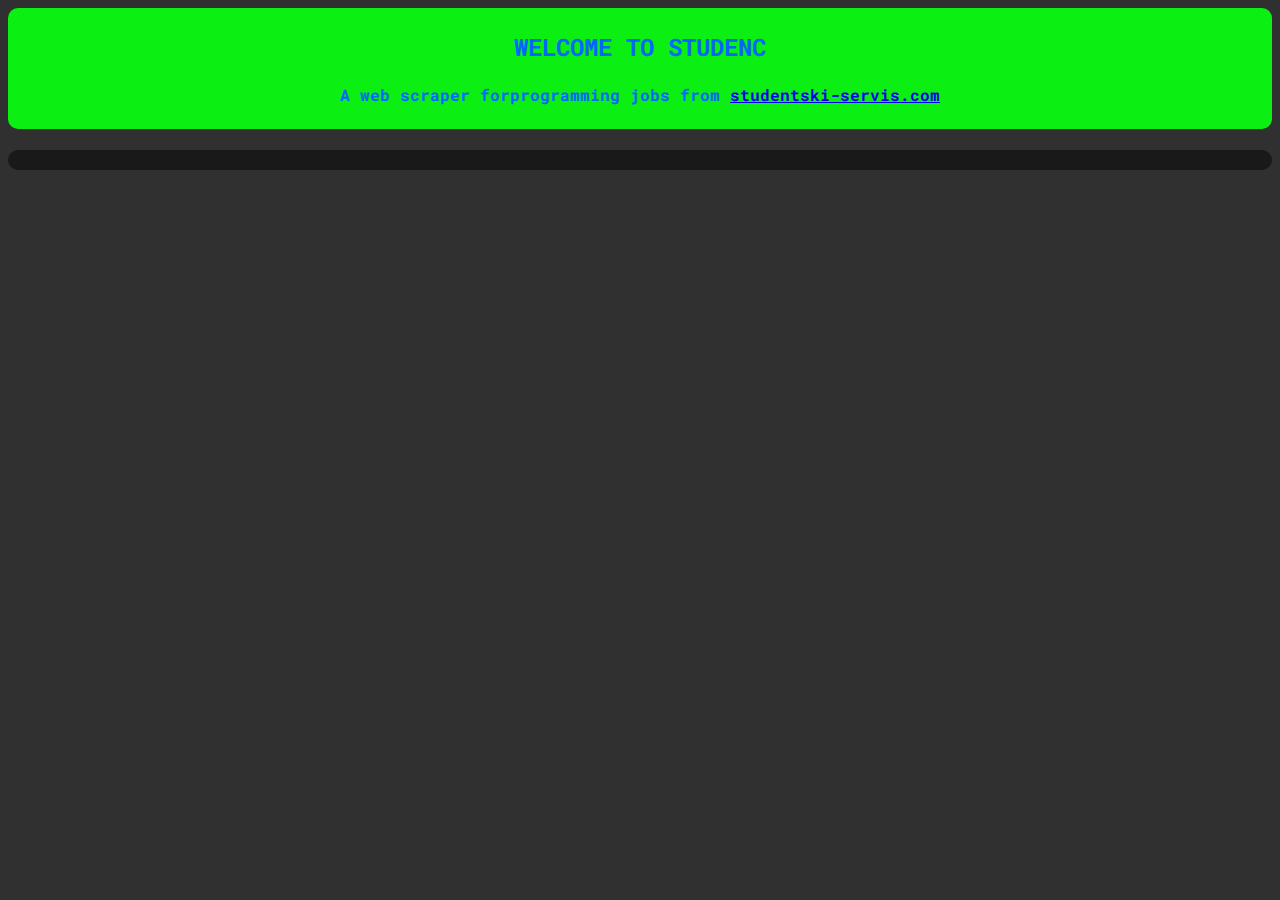
==== index.html @ e6d97e28 "initial commit" ====
<!DOCTYPE html>
<html>
    <head>
        <title>Studenc</title>
        <link rel="icon" href="icon.png">
        <link rel="stylesheet" href="index.css">
        <script src="https://ajax.googleapis.com/ajax/libs/jquery/3.5.1/jquery.min.js"></script>
        <script type="text/javascript">
            $(document).ready(function() {
                $.ajax({
                    url: "http://localhost:6969/jobs",
                    success: function(data) {
                        for (i in data["jobs"]) {
                            $("#jobs").append("<div class='job'><h6>" + data["jobs"][i].title + "</h6><p class='pay'>pay: "+ data["jobs"][i].pay +"€</p><p class='description'>"+ data["jobs"][i].description +"</p><p class='id'>id: " + data["jobs"][i].jobId + "</p></div><br>");
                        }
                    },
                })
            })
        </script>
    </head>
    <body>
        <div class="header">
            <h2>WELCOME TO STUDENC</h2>
            <h4>A web scraper forprogramming jobs from <a href="https://www.studentski-servis.com/studenti">studentski-servis.com</a></h4>
        </div>
        <br>
        <div id="jobs">
        </div>
        <div class="footer"></div>
    </body>
</html>
---- index.css ----
@import url('https://fonts.googleapis.com/css?family=Roboto+Mono&display=swap');

body {
    color: #0066FF;
    background-color: #303030;
    font-family: "Roboto Mono";
}

h2, h4 {
    text-align: center;
}

.header {
    background-color: #0bef13;
    padding: 3px;
    border-radius: 10px;
}

.footer {
    background-color: #303030;
    min-height: 100px;
}

#jobs {
    background-color: #191919;
    padding: 10px;
    border-radius: 10px;
}

.job {
    color: #ffffff;
    background-color: #282828;
    padding: 3px;
    margin: 5px;
    border-radius: 10px;
}

.job h6 {
    text-align: center;
}

.job p {
    font-size: small;
    text-align: center;
}

.job .id {
    font-size: 7px;
}
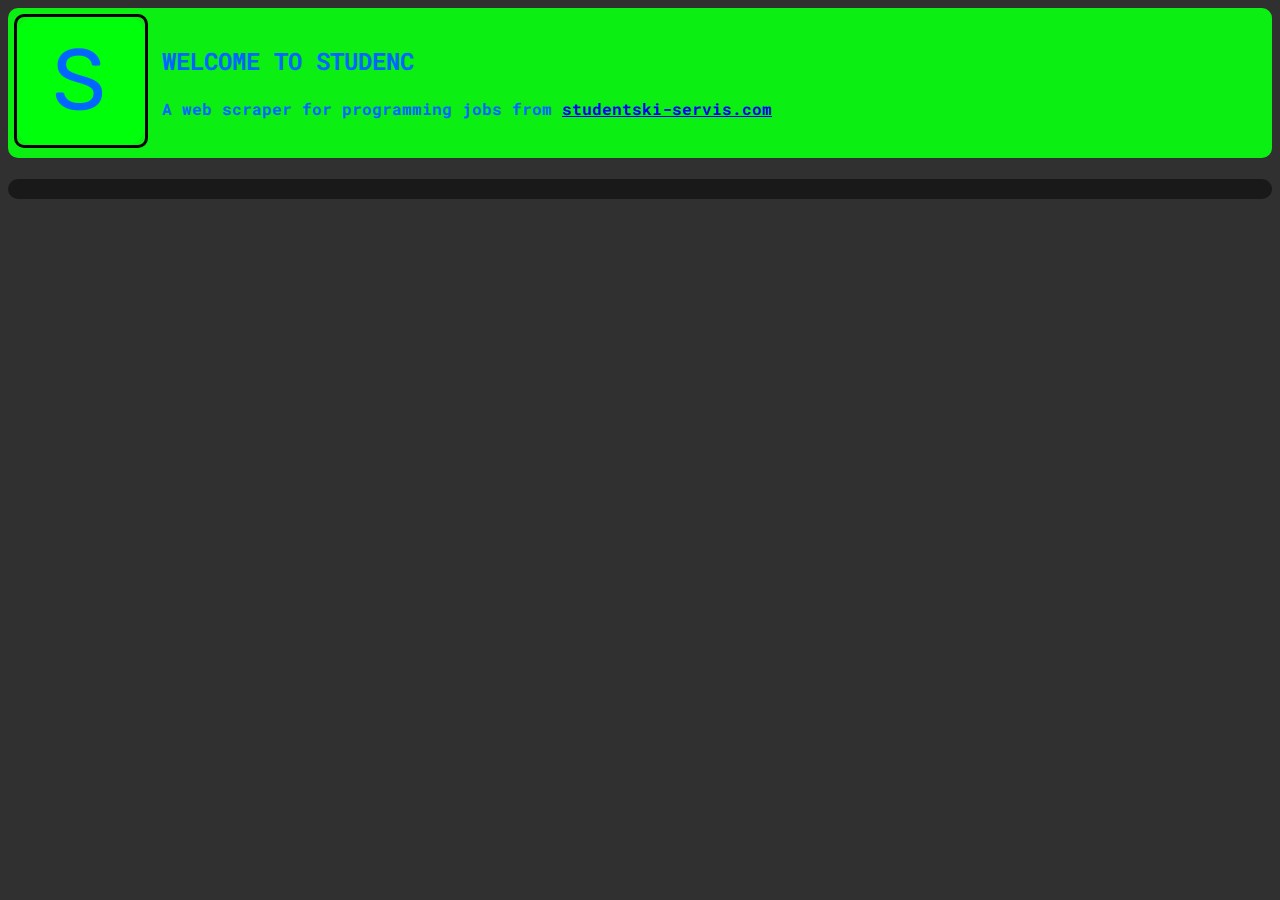
==== commit c9e7f1c8: "icon in header" ====
--- a/index.html
+++ b/index.html
@@ -20,8 +20,20 @@
     </head>
     <body>
         <div class="header">
-            <h2>WELCOME TO STUDENC</h2>
-            <h4>A web scraper forprogramming jobs from <a href="https://www.studentski-servis.com/studenti">studentski-servis.com</a></h4>
+            <table>
+                <thead>
+                  <tr>
+                    <td><img src="icon.png" height="128px"></img></td>
+                    <td>
+                        <div class="header-titles">
+                            <h2>WELCOME TO STUDENC</h2>
+                            <h4>A web scraper for programming jobs from <a href="https://www.studentski-servis.com/studenti">studentski-servis.com</a></h4>
+                        </div>
+                    </td>
+                  </tr>
+                </thead>
+            </table>
+            
         </div>
         <br>
         <div id="jobs">
--- a/index.css
+++ b/index.css
@@ -6,8 +6,15 @@
     font-family: "Roboto Mono";
 }
 
+img {
+    border-style: solid;
+    border-color: black;
+    border-radius: 10px;
+}
+
 h2, h4 {
-    text-align: center;
+    text-align: left;
+    padding-left: 10px;
 }
 
 .header {
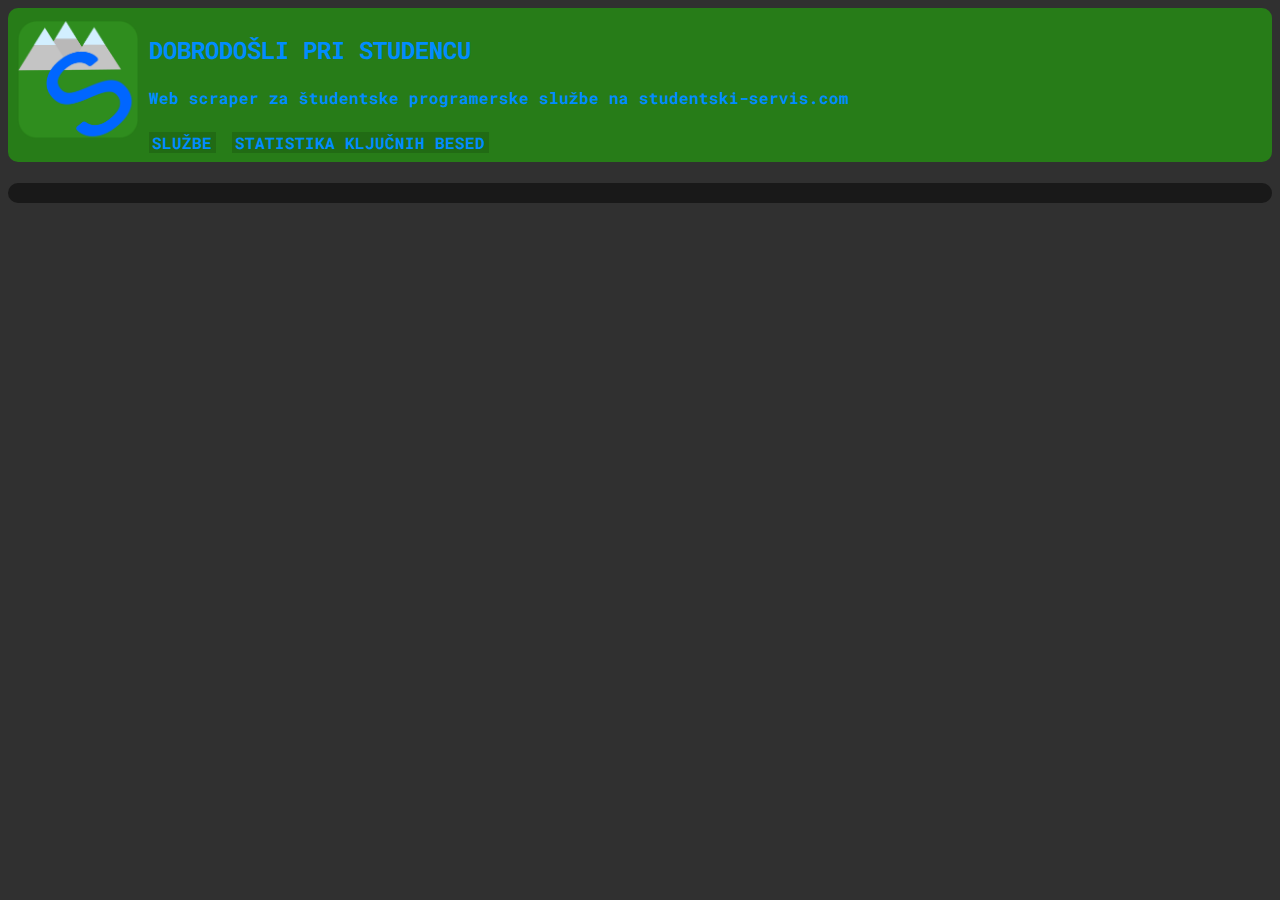
==== commit e70b8f52: "redoing stats page" ====
--- a/index.html
+++ b/index.html
@@ -14,6 +14,11 @@
                             $("#jobs").append("<div class='job'><h6>" + data["jobs"][i].title + "</h6><p class='pay'>pay: "+ data["jobs"][i].pay +"€</p><p class='description'>"+ data["jobs"][i].description +"</p><p class='id'>id: " + data["jobs"][i].jobId + "</p></div><br>");
                         }
                     },
+                    complete: function() {
+                        if (!$('#jobs').is(':parent')) {
+                            $("#jobs").append("<div class='job'><h6>NO JOBS AVAILABLE</h6></div>")
+                        }
+                    }
                 })
             })
         </script>
@@ -23,17 +28,18 @@
             <table>
                 <thead>
                   <tr>
-                    <td><img src="icon.png" height="128px"></img></td>
+                    <td><a href="/"><img src="icon.png" height="128px"></img></a></td>
                     <td>
                         <div class="header-titles">
-                            <h2>WELCOME TO STUDENC</h2>
-                            <h4>A web scraper for programming jobs from <a href="https://www.studentski-servis.com/studenti">studentski-servis.com</a></h4>
+                            <h2><strong>DOBRODOŠLI PRI STUDENCU</strong></h2>
+                            <h4><strong>Web scraper za študentske programerske službe na <a href="https://www.studentski-servis.com/studenti">studentski-servis.com</a></strong></h4>
+                            <h4 class="buttons"><a href="/">SLUŽBE</a></h4>
+                            <h4 class="buttons"><a href="/kljucne-besede.html">STATISTIKA KLJUČNIH BESED</a></h4>
                         </div>
                     </td>
                   </tr>
                 </thead>
             </table>
-            
         </div>
         <br>
         <div id="jobs">
--- a/index.css
+++ b/index.css
@@ -1,26 +1,31 @@
 @import url('https://fonts.googleapis.com/css?family=Roboto+Mono&display=swap');
 
 body {
-    color: #0066FF;
+    color: #008cff;
     background-color: #303030;
     font-family: "Roboto Mono";
 }
 
-img {
-    border-style: solid;
-    border-color: black;
+.header h2, h4 {
+    text-align: left;
+    padding-left: 3px;
+}
+
+.header {
+    background-color: #277c18;
+    padding: 3px;
     border-radius: 10px;
 }
 
-h2, h4 {
-    text-align: left;
-    padding-left: 10px;
+.buttons{
+    margin: 3px;
+    padding-right: 4px;
+    display: inline-block;
+    background-color: #216b14;
 }
 
-.header {
-    background-color: #0bef13;
-    padding: 3px;
-    border-radius: 10px;
+.buttons:hover {
+    background-color: #1e6311;
 }
 
 .footer {
@@ -53,4 +58,64 @@
 
 .job .id {
     font-size: 7px;
+}
+
+a{   
+    color:#008cff;   
+    text-decoration:none;
+ }
+ a:active {
+     color: blue;
+ }
+
+ #besede, #dodajbesede {
+    background-color: #191919;
+    padding: 10px;
+    border-radius: 10px;
+    min-height: 30px;
+}
+
+.tabelabesed{
+    width: 100%;
+}
+
+.title {
+    text-align: center;
+    font-size: large;
+}
+
+.wordinputform {
+    background-color: #282828;
+    padding: 15px;
+    border-radius: 10px;
+    margin: 5px;
+}
+
+.inputshit{
+    margin: 3px;
+    display: inline;
+}
+
+input {
+    background-color: #191919;
+    color: #008cff;
+    border-radius: 5px;
+    border-color: #008cff;
+    padding: 3px;
+}
+
+select {
+    background-color: #191919;
+    color: #008cff;
+    border-radius: 5px;
+    border-color: #008cff;
+    padding: 3px;
+}
+
+#add {
+    background-color: #191919;
+    color: #008cff;
+    border-radius: 5px;
+    border-color: #008cff;
+    padding: 3px;
 }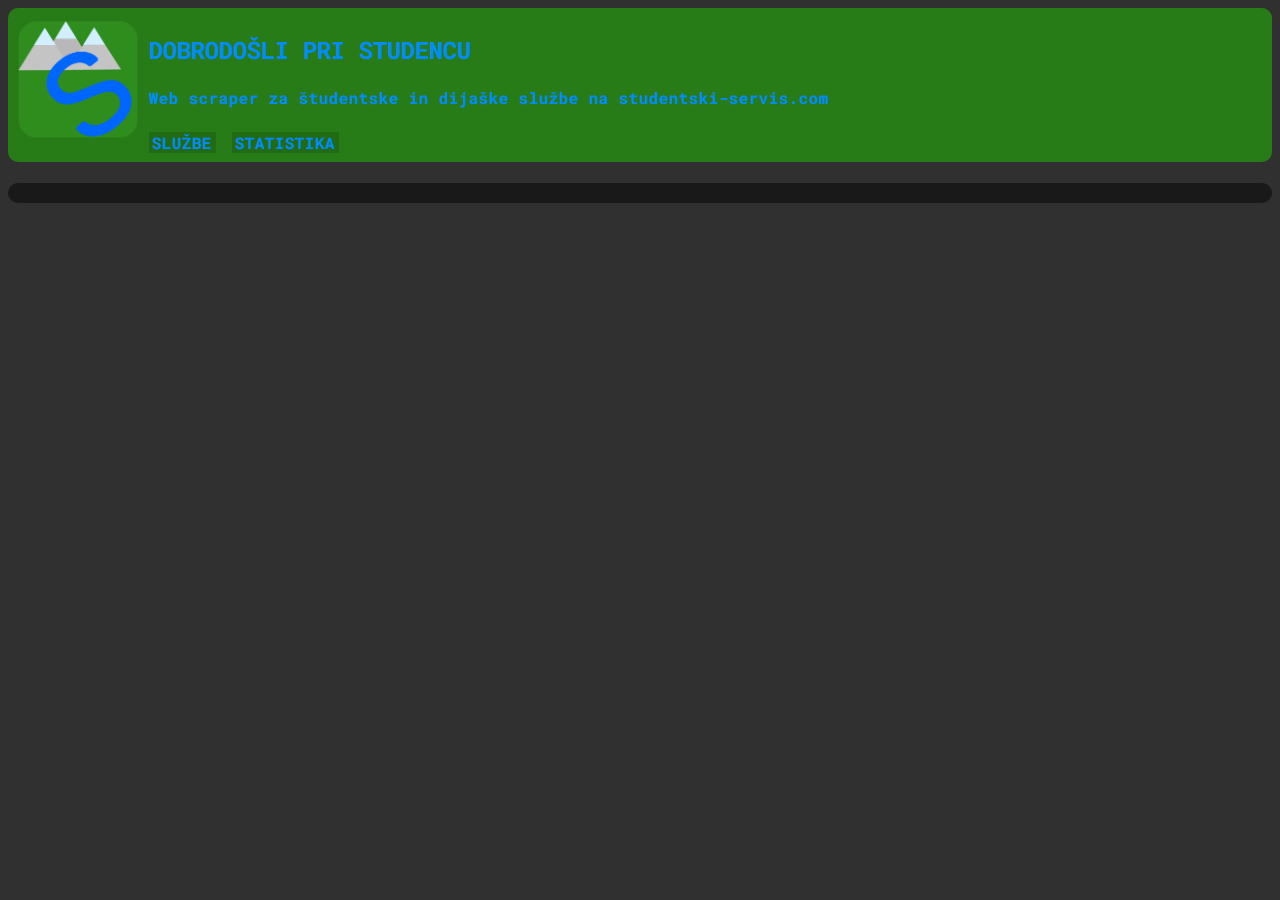
==== commit 35631fa4: "lol" ====
--- a/index.html
+++ b/index.html
@@ -2,16 +2,21 @@
 <html>
     <head>
         <title>Studenc</title>
-        <link rel="icon" href="icon.png">
-        <link rel="stylesheet" href="index.css">
+        <link rel="icon" href="assets/icon.png">
+        <link rel="stylesheet" href="assets/index.css">
         <script src="https://ajax.googleapis.com/ajax/libs/jquery/3.5.1/jquery.min.js"></script>
         <script type="text/javascript">
             $(document).ready(function() {
                 $.ajax({
-                    url: "http://localhost:6969/jobs",
+                    //url: "http://dev.local:6969/jobs",
+                    url: "http://127.0.0.1:6969/jobs",
                     success: function(data) {
+                        console.log(typeof data)
+                        data.jobs.sort(function(a,b) { 
+                            return new Date(a.date).getTime() - new Date(b.date).getTime() 
+                        });
                         for (i in data["jobs"]) {
-                            $("#jobs").append("<div class='job'><h6>" + data["jobs"][i].title + "</h6><p class='pay'>pay: "+ data["jobs"][i].pay +"€</p><p class='description'>"+ data["jobs"][i].description +"</p><p class='id'>id: " + data["jobs"][i].jobId + "</p></div><br>");
+                            $("#jobs").append("<div class='job'><h6>" + data["jobs"][i].title + "</h6><p class='pay'>pay: "+ data["jobs"][i].pay +"€</p><p class='description'>"+ data["jobs"][i].description +"</p><p class='id'>id: <a href='https://www.studentski-servis.com/studenti/prosta-dela?kljb="+data["jobs"][i].jobId+"'>" + data["jobs"][i].jobId + "</a></p></div><br>");
                         }
                     },
                     complete: function() {
@@ -28,13 +33,13 @@
             <table>
                 <thead>
                   <tr>
-                    <td><a href="/"><img src="icon.png" height="128px"></img></a></td>
+                    <td><a href="/"><img src="assets/icon.png" height="128px"></img></a></td>
                     <td>
                         <div class="header-titles">
                             <h2><strong>DOBRODOŠLI PRI STUDENCU</strong></h2>
-                            <h4><strong>Web scraper za študentske programerske službe na <a href="https://www.studentski-servis.com/studenti">studentski-servis.com</a></strong></h4>
+                            <h4><strong>Web scraper za študentske in dijaške službe na <a href="https://www.studentski-servis.com/studenti">studentski-servis.com</a></strong></h4>
                             <h4 class="buttons"><a href="/">SLUŽBE</a></h4>
-                            <h4 class="buttons"><a href="/kljucne-besede.html">STATISTIKA KLJUČNIH BESED</a></h4>
+                            <h4 class="buttons"><a href="/statistika">STATISTIKA</a></h4>
                         </div>
                     </td>
                   </tr>
--- a/assets/index.css
+++ b/assets/index.css
@@ -0,0 +1,150 @@
+@import url('https://fonts.googleapis.com/css?family=Roboto+Mono&display=swap');
+
+body {
+    color: #008cff;
+    background-color: #303030;
+    font-family: "Roboto Mono";
+}
+
+.header h2, h4 {
+    text-align: left;
+    padding-left: 3px;
+}
+
+.header {
+    background-color: #277c18;
+    padding: 3px;
+    border-radius: 10px;
+}
+
+.buttons{
+    margin: 3px;
+    padding-right: 4px;
+    display: inline-block;
+    background-color: #216b14;
+}
+
+.buttons:hover {
+    background-color: #1e6311;
+}
+
+.footer {
+    background-color: #303030;
+    min-height: 100px;
+}
+
+#jobs {
+    background-color: #191919;
+    padding: 10px;
+    border-radius: 10px;
+}
+
+.job {
+    color: #ffffff;
+    background-color: #282828;
+    padding: 3px;
+    margin: 5px;
+    border-radius: 10px;
+}
+
+.job h6 {
+    text-align: center;
+}
+
+.job p {
+    font-size: small;
+    text-align: center;
+}
+
+.job .id {
+    font-size: 7px;
+}
+
+a{   
+    color:#008cff;   
+    text-decoration:none;
+ }
+ a:active {
+     color: blue;
+ }
+
+ #besede, #dodajbesede {
+    background-color: #191919;
+    padding: 10px;
+    border-radius: 10px;
+    min-height: 30px;
+    text-align: center;
+}
+
+.tabelabesed{
+    width: 100%;
+}
+
+.title {
+    text-align: center;
+    font-size: large;
+}
+
+.wordinputform {
+    background-color: #282828;
+    padding: 15px;
+    border-radius: 10px;
+    margin: 5px;
+    text-align: center;
+}
+
+.inputshit{
+    margin: 3px;
+    display: inline;
+}
+
+input {
+    background-color: #191919;
+    color: #008cff;
+    border-radius: 5px;
+    border-color: #008cff;
+    padding: 3px;
+}
+
+select {
+    background-color: #191919;
+    color: #008cff;
+    border-radius: 5px;
+    border-color: #008cff;
+    padding: 3px;
+}
+
+#add {
+    background-color: #191919;
+    color: #008cff;
+    border-radius: 5px;
+    border-color: #008cff;
+    padding: 3px;
+}
+
+#charts {
+    background-color: #191919;
+    padding: 10px;
+    border-radius: 10px;
+    text-align: center;
+}
+
+.part {
+    background-color: #191919;
+    padding: 10px;
+    border-radius: 10px;
+    text-align: center;
+}
+
+.subpart {
+    background-color: #282828;
+    padding: 15px;
+    border-radius: 10px;
+    margin: 5px;
+    text-align: center;
+}
+
+.disclaimer {
+    text-align: center;
+    font-size: 9px;
+}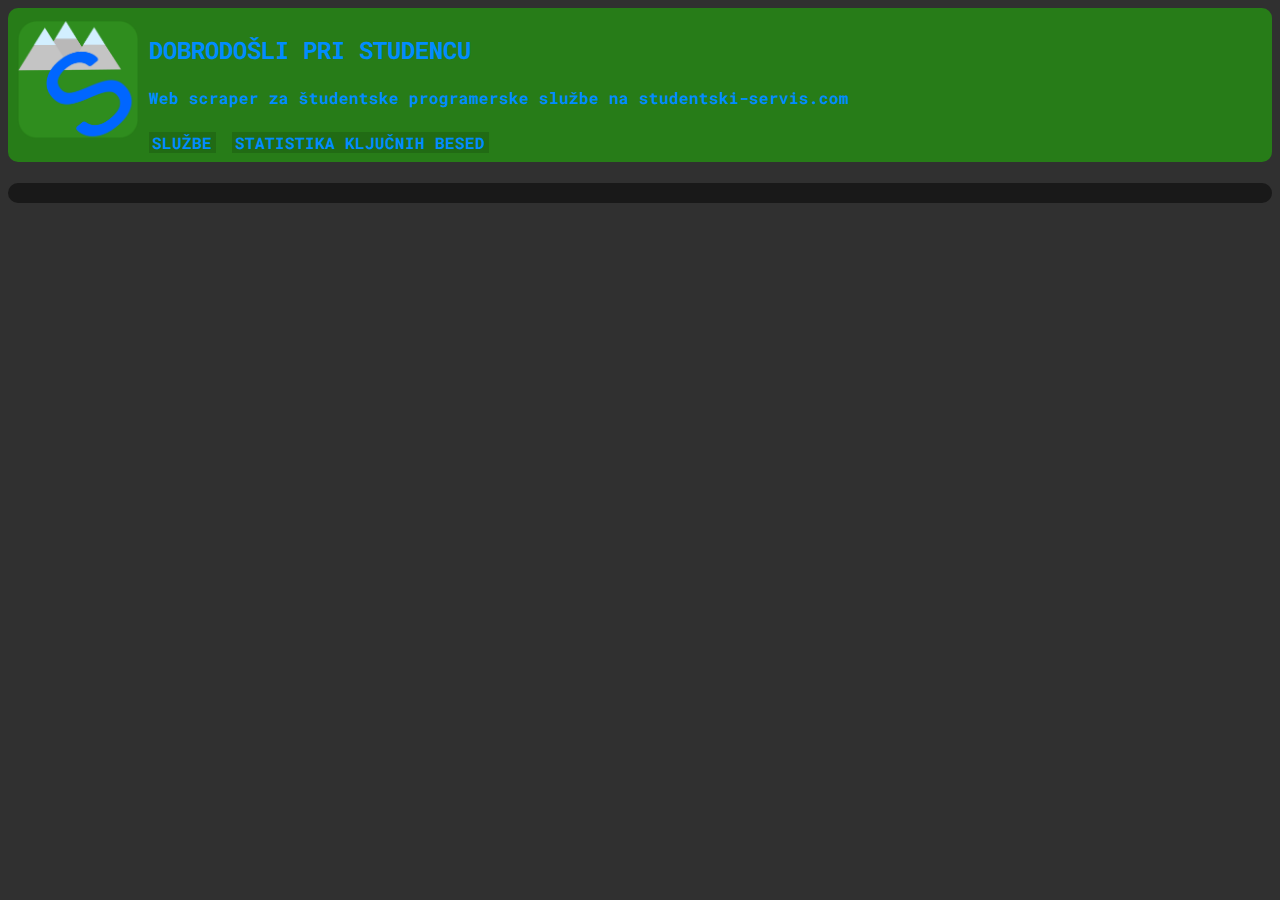
==== commit 672155e1: "." ====
--- a/index.html
+++ b/index.html
@@ -1,22 +1,18 @@
 <!DOCTYPE html>
 <html>
     <head>
+        <meta charset="utf-8"/>
         <title>Studenc</title>
-        <link rel="icon" href="assets/icon.png">
-        <link rel="stylesheet" href="assets/index.css">
+        <link rel="icon" href="icon.png">
+        <link rel="stylesheet" href="index.css">
         <script src="https://ajax.googleapis.com/ajax/libs/jquery/3.5.1/jquery.min.js"></script>
         <script type="text/javascript">
             $(document).ready(function() {
                 $.ajax({
-                    //url: "http://dev.local:6969/jobs",
-                    url: "http://127.0.0.1:6969/jobs",
+                    url: "http://localhost:6969/jobs",
                     success: function(data) {
-                        console.log(typeof data)
-                        data.jobs.sort(function(a,b) { 
-                            return new Date(a.date).getTime() - new Date(b.date).getTime() 
-                        });
                         for (i in data["jobs"]) {
-                            $("#jobs").append("<div class='job'><h6>" + data["jobs"][i].title + "</h6><p class='pay'>pay: "+ data["jobs"][i].pay +"€</p><p class='description'>"+ data["jobs"][i].description +"</p><p class='id'>id: <a href='https://www.studentski-servis.com/studenti/prosta-dela?kljb="+data["jobs"][i].jobId+"'>" + data["jobs"][i].jobId + "</a></p></div><br>");
+                            $("#jobs").append("<div class='job'><h6>" + data["jobs"][i].title + "</h6><p class='pay'>pay: "+ data["jobs"][i].pay +"€</p><p class='description'>"+ data["jobs"][i].description +"</p><p class='id'>id: " + data["jobs"][i].jobId + "</p></div><br>");
                         }
                     },
                     complete: function() {
@@ -33,13 +29,13 @@
             <table>
                 <thead>
                   <tr>
-                    <td><a href="/"><img src="assets/icon.png" height="128px"></img></a></td>
+                    <td><a href="/"><img src="icon.png" height="128px"></img></a></td>
                     <td>
                         <div class="header-titles">
                             <h2><strong>DOBRODOŠLI PRI STUDENCU</strong></h2>
-                            <h4><strong>Web scraper za študentske in dijaške službe na <a href="https://www.studentski-servis.com/studenti">studentski-servis.com</a></strong></h4>
+                            <h4><strong>Web scraper za študentske programerske službe na <a href="https://www.studentski-servis.com/studenti">studentski-servis.com</a></strong></h4>
                             <h4 class="buttons"><a href="/">SLUŽBE</a></h4>
-                            <h4 class="buttons"><a href="/statistika">STATISTIKA</a></h4>
+                            <h4 class="buttons"><a href="/kljucne-besede.html">STATISTIKA KLJUČNIH BESED</a></h4>
                         </div>
                     </td>
                   </tr>
--- a/index.css
+++ b/index.css
@@ -0,0 +1,130 @@
+@import url('https://fonts.googleapis.com/css?family=Roboto+Mono&display=swap');
+
+body {
+    color: #008cff;
+    background-color: #303030;
+    font-family: "Roboto Mono";
+}
+
+.header h2, h4 {
+    text-align: left;
+    padding-left: 3px;
+}
+
+.header {
+    background-color: #277c18;
+    padding: 3px;
+    border-radius: 10px;
+}
+
+.buttons{
+    margin: 3px;
+    padding-right: 4px;
+    display: inline-block;
+    background-color: #216b14;
+}
+
+.buttons:hover {
+    background-color: #1e6311;
+}
+
+.footer {
+    background-color: #303030;
+    min-height: 100px;
+}
+
+#jobs {
+    background-color: #191919;
+    padding: 10px;
+    border-radius: 10px;
+}
+
+.job {
+    color: #ffffff;
+    background-color: #282828;
+    padding: 3px;
+    margin: 5px;
+    border-radius: 10px;
+}
+
+.job h6 {
+    text-align: center;
+}
+
+.job p {
+    font-size: small;
+    text-align: center;
+}
+
+.job .id {
+    font-size: 7px;
+}
+
+a{   
+    color:#008cff;   
+    text-decoration:none;
+ }
+ a:active {
+     color: blue;
+ }
+
+ #besede, #dodajbesede {
+    background-color: #191919;
+    padding: 10px;
+    border-radius: 10px;
+    min-height: 30px;
+    text-align: center;
+}
+
+.tabelabesed{
+    width: 100%;
+}
+
+.title {
+    text-align: center;
+    font-size: large;
+}
+
+.wordinputform {
+    background-color: #282828;
+    padding: 15px;
+    border-radius: 10px;
+    margin: 5px;
+    text-align: center;
+}
+
+.inputshit{
+    margin: 3px;
+    display: inline;
+}
+
+input {
+    background-color: #191919;
+    color: #008cff;
+    border-radius: 5px;
+    border-color: #008cff;
+    padding: 3px;
+}
+
+select {
+    background-color: #191919;
+    color: #008cff;
+    border-radius: 5px;
+    border-color: #008cff;
+    padding: 3px;
+}
+
+#add {
+    background-color: #191919;
+    color: #008cff;
+    border-radius: 5px;
+    border-color: #008cff;
+    padding: 3px;
+}
+
+#charts {
+    background-color: #191919;
+    padding: 10px;
+    border-radius: 10px;
+    text-align: center;
+}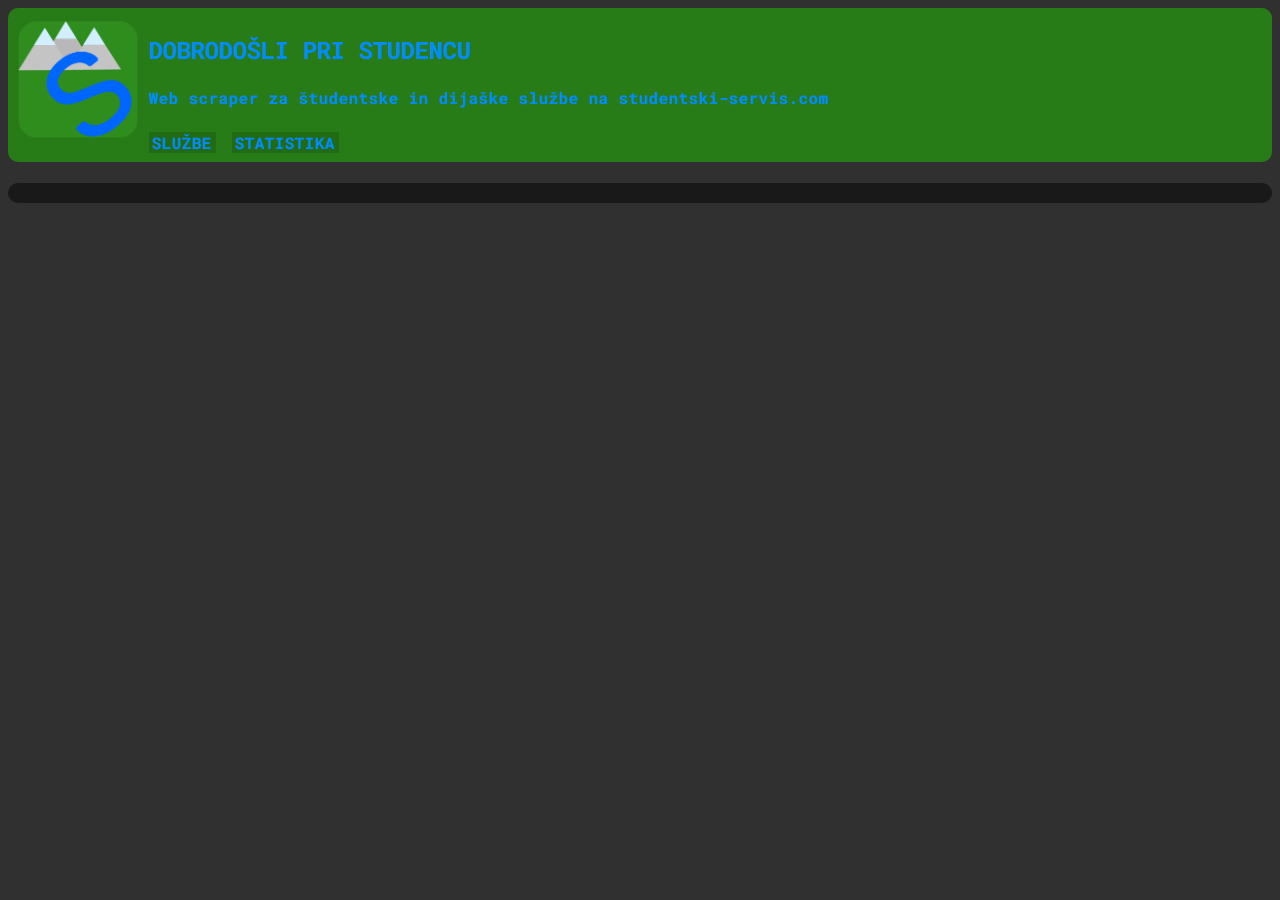
==== commit 13fe186b: "Merge branch 'dev' of github.com:LovroG05/studencWeb into dev" ====
--- a/index.html
+++ b/index.html
@@ -3,16 +3,21 @@
     <head>
         <meta charset="utf-8"/>
         <title>Studenc</title>
-        <link rel="icon" href="icon.png">
-        <link rel="stylesheet" href="index.css">
+        <link rel="icon" href="assets/icon.png">
+        <link rel="stylesheet" href="assets/index.css">
         <script src="https://ajax.googleapis.com/ajax/libs/jquery/3.5.1/jquery.min.js"></script>
         <script type="text/javascript">
             $(document).ready(function() {
                 $.ajax({
-                    url: "http://localhost:6969/jobs",
+                    //url: "http://dev.local:6969/jobs",
+                    url: "http://127.0.0.1:6969/jobs",
                     success: function(data) {
+                        console.log(typeof data)
+                        data.jobs.sort(function(a,b) { 
+                            return new Date(a.date).getTime() - new Date(b.date).getTime() 
+                        });
                         for (i in data["jobs"]) {
-                            $("#jobs").append("<div class='job'><h6>" + data["jobs"][i].title + "</h6><p class='pay'>pay: "+ data["jobs"][i].pay +"€</p><p class='description'>"+ data["jobs"][i].description +"</p><p class='id'>id: " + data["jobs"][i].jobId + "</p></div><br>");
+                            $("#jobs").append("<div class='job'><h6>" + data["jobs"][i].title + "</h6><p class='pay'>pay: "+ data["jobs"][i].pay +"€</p><p class='description'>"+ data["jobs"][i].description +"</p><p class='id'>id: <a href='https://www.studentski-servis.com/studenti/prosta-dela?kljb="+data["jobs"][i].jobId+"'>" + data["jobs"][i].jobId + "</a></p></div><br>");
                         }
                     },
                     complete: function() {
@@ -29,13 +34,13 @@
             <table>
                 <thead>
                   <tr>
-                    <td><a href="/"><img src="icon.png" height="128px"></img></a></td>
+                    <td><a href="/"><img src="assets/icon.png" height="128px"></img></a></td>
                     <td>
                         <div class="header-titles">
                             <h2><strong>DOBRODOŠLI PRI STUDENCU</strong></h2>
-                            <h4><strong>Web scraper za študentske programerske službe na <a href="https://www.studentski-servis.com/studenti">studentski-servis.com</a></strong></h4>
+                            <h4><strong>Web scraper za študentske in dijaške službe na <a href="https://www.studentski-servis.com/studenti">studentski-servis.com</a></strong></h4>
                             <h4 class="buttons"><a href="/">SLUŽBE</a></h4>
-                            <h4 class="buttons"><a href="/kljucne-besede.html">STATISTIKA KLJUČNIH BESED</a></h4>
+                            <h4 class="buttons"><a href="/statistika">STATISTIKA</a></h4>
                         </div>
                     </td>
                   </tr>
--- a/assets/index.css
+++ b/assets/index.css
@@ -0,0 +1,150 @@
+@import url('https://fonts.googleapis.com/css?family=Roboto+Mono&display=swap');
+
+body {
+    color: #008cff;
+    background-color: #303030;
+    font-family: "Roboto Mono";
+}
+
+.header h2, h4 {
+    text-align: left;
+    padding-left: 3px;
+}
+
+.header {
+    background-color: #277c18;
+    padding: 3px;
+    border-radius: 10px;
+}
+
+.buttons{
+    margin: 3px;
+    padding-right: 4px;
+    display: inline-block;
+    background-color: #216b14;
+}
+
+.buttons:hover {
+    background-color: #1e6311;
+}
+
+.footer {
+    background-color: #303030;
+    min-height: 100px;
+}
+
+#jobs {
+    background-color: #191919;
+    padding: 10px;
+    border-radius: 10px;
+}
+
+.job {
+    color: #ffffff;
+    background-color: #282828;
+    padding: 3px;
+    margin: 5px;
+    border-radius: 10px;
+}
+
+.job h6 {
+    text-align: center;
+}
+
+.job p {
+    font-size: small;
+    text-align: center;
+}
+
+.job .id {
+    font-size: 7px;
+}
+
+a{   
+    color:#008cff;   
+    text-decoration:none;
+ }
+ a:active {
+     color: blue;
+ }
+
+ #besede, #dodajbesede {
+    background-color: #191919;
+    padding: 10px;
+    border-radius: 10px;
+    min-height: 30px;
+    text-align: center;
+}
+
+.tabelabesed{
+    width: 100%;
+}
+
+.title {
+    text-align: center;
+    font-size: large;
+}
+
+.wordinputform {
+    background-color: #282828;
+    padding: 15px;
+    border-radius: 10px;
+    margin: 5px;
+    text-align: center;
+}
+
+.inputshit{
+    margin: 3px;
+    display: inline;
+}
+
+input {
+    background-color: #191919;
+    color: #008cff;
+    border-radius: 5px;
+    border-color: #008cff;
+    padding: 3px;
+}
+
+select {
+    background-color: #191919;
+    color: #008cff;
+    border-radius: 5px;
+    border-color: #008cff;
+    padding: 3px;
+}
+
+#add {
+    background-color: #191919;
+    color: #008cff;
+    border-radius: 5px;
+    border-color: #008cff;
+    padding: 3px;
+}
+
+#charts {
+    background-color: #191919;
+    padding: 10px;
+    border-radius: 10px;
+    text-align: center;
+}
+
+.part {
+    background-color: #191919;
+    padding: 10px;
+    border-radius: 10px;
+    text-align: center;
+}
+
+.subpart {
+    background-color: #282828;
+    padding: 15px;
+    border-radius: 10px;
+    margin: 5px;
+    text-align: center;
+}
+
+.disclaimer {
+    text-align: center;
+    font-size: 9px;
+}